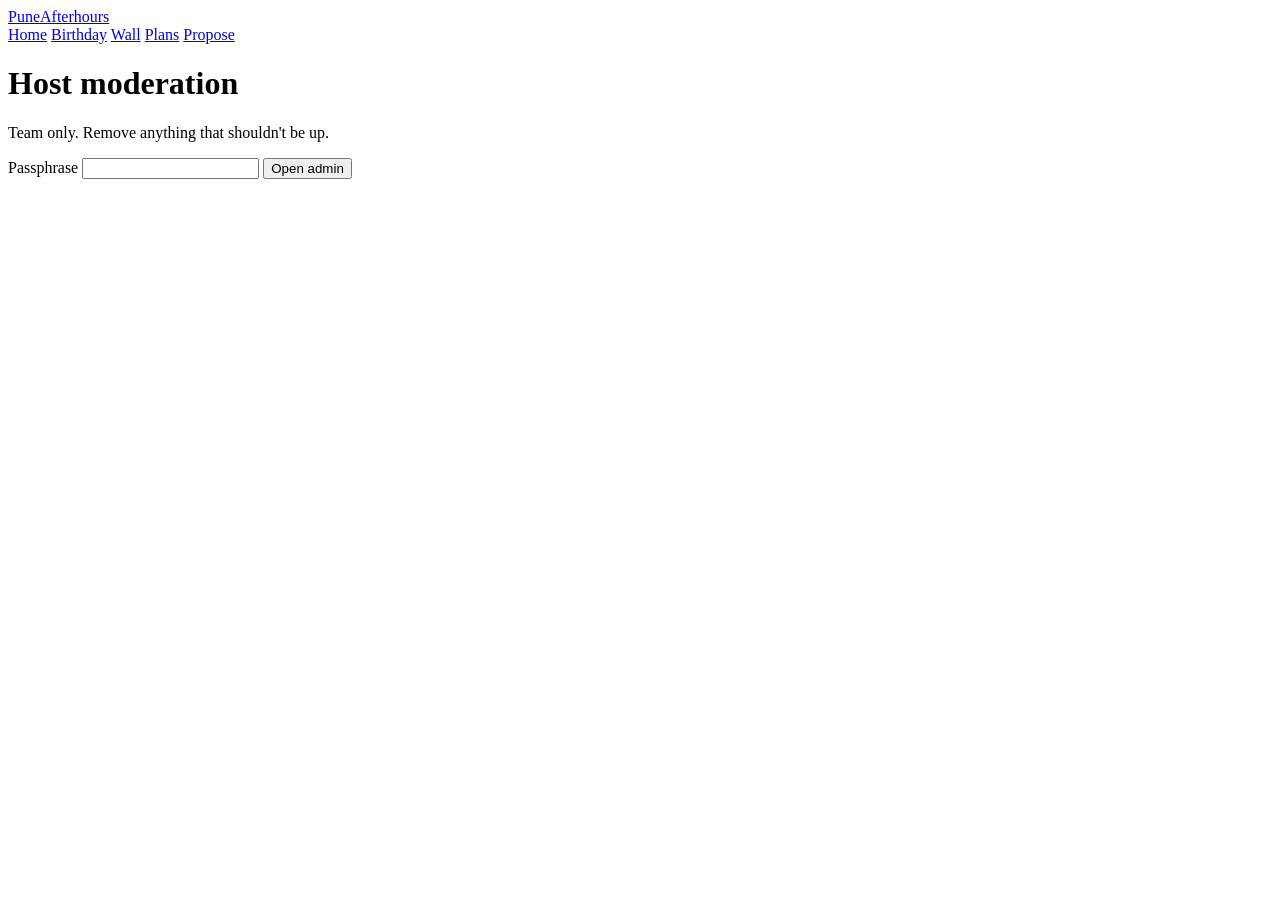
==== public/admin.html @ 370fa333 "Replace the classified sheet with four color pans so the page feels like the group. The newsprint la" ====
<!doctype html>
<html lang="en">
<head>
<meta charset="utf-8">
<meta name="viewport" content="width=device-width, initial-scale=1">
<meta name="robots" content="noindex">
<title>Admin - PuneAfterhours</title>
<link rel="preconnect" href="https://fonts.googleapis.com">
<link rel="preconnect" href="https://fonts.gstatic.com" crossorigin>
<link href="https://fonts.googleapis.com/css2?family=Zilla+Slab:wght@500;700&display=swap" rel="stylesheet">
<link rel="stylesheet" href="/style.css?v=9">
</head>
<body>
<header class="bar">
  <a class="name" href="/">PuneAfterhours</a>
  <nav class="tabs">
    <a href="/">Home</a>
    <a href="/roll">Birthday</a>
    <a href="/wall">Wall</a>
    <a href="/events">Plans</a>
    <a href="/propose">Propose</a>
  </nav>
</header>
<main class="wrap">
  <h1>Host moderation</h1>
  <p class="sub">Team only. Remove anything that shouldn't be up.</p>
  <form class="card" id="f">
    <label for="pass">Passphrase</label>
    <input type="password" id="pass" autocomplete="current-password" required>
    <button class="send" type="submit">Open admin</button>
    <div class="hint" id="msg"></div>
  </form>
  <div id="box" style="display:none">
    <h2>Meetup proposals</h2>
    <div id="events" class="rows"></div>
    <h2>Birthday entries</h2>
    <div id="entries" class="rows"></div>
  </div>
</main>
<script>
let PASS='';
function row(it,label){const d=document.createElement('div');d.className='entry col';
 const n=document.createElement('span');n.className='n';n.textContent=label;d.appendChild(n);
 if(it.status==='pending'){const a=document.createElement('button');a.textContent='Approve';a.className='send';a.style.cssText='padding:8px 14px;margin-top:8px;align-self:flex-start';
  a.onclick=async()=>{const r=await fetch('/api/admin',{method:'POST',headers:{'Content-Type':'application/json'},body:JSON.stringify({pass:PASS,action:'approve',id:it.id})});if(r.ok){it.status='approved';a.remove();}else alert('Failed ('+r.status+')');};
  d.appendChild(a);}
 const b=document.createElement('button');b.textContent='Remove';b.className='send';b.style.cssText='padding:8px 14px;margin-top:8px;align-self:flex-start';
 b.onclick=async()=>{if(!confirm('Remove '+label+'?'))return;const r=await fetch('/api/admin',{method:'POST',headers:{'Content-Type':'application/json'},body:JSON.stringify({pass:PASS,action:'delete',id:it.id})});if(r.ok){d.remove();}else alert('Failed ('+r.status+')');};
 d.appendChild(b);return d;}
async function load(){
 const r=await fetch('/api/admin',{method:'POST',headers:{'Content-Type':'application/json'},body:JSON.stringify({pass:PASS,action:'list'})});
 if(!r.ok){document.getElementById('msg').textContent=r.status===429?'Too many attempts. Wait an hour.':'Wrong passphrase.';return;}
 const j=await r.json();
 document.getElementById('f').style.display='none';document.getElementById('box').style.display='block';
 const ev=document.getElementById('events'),en=document.getElementById('entries');
 ev.innerHTML=j.events.length?'':'<div class="empty">No proposals.</div>';
 en.innerHTML=j.entries.length?'':'<div class="empty">No birthdays.</div>';
 j.events.forEach(e=>ev.appendChild(row(e,e.title+' - by '+e.name+', '+e.going+' going ('+(e.status||'proposed')+')'+(e.phone?' · '+e.phone:''))));
 j.entries.forEach(e=>en.appendChild(row(e,e.name+' - '+e.day+' '+(e.month||'')+((e.status||'approved')==='pending'?' · PENDING':'')+(e.insta?' · @'+String(e.insta).replace(/^@/,''):'')+(e.whatsapp?' · '+e.whatsapp:'')+(e.wall?'':' · hidden'))));
}
document.getElementById('f').addEventListener('submit',e=>{e.preventDefault();PASS=document.getElementById('pass').value;load();});
</script>
</body>
</html>
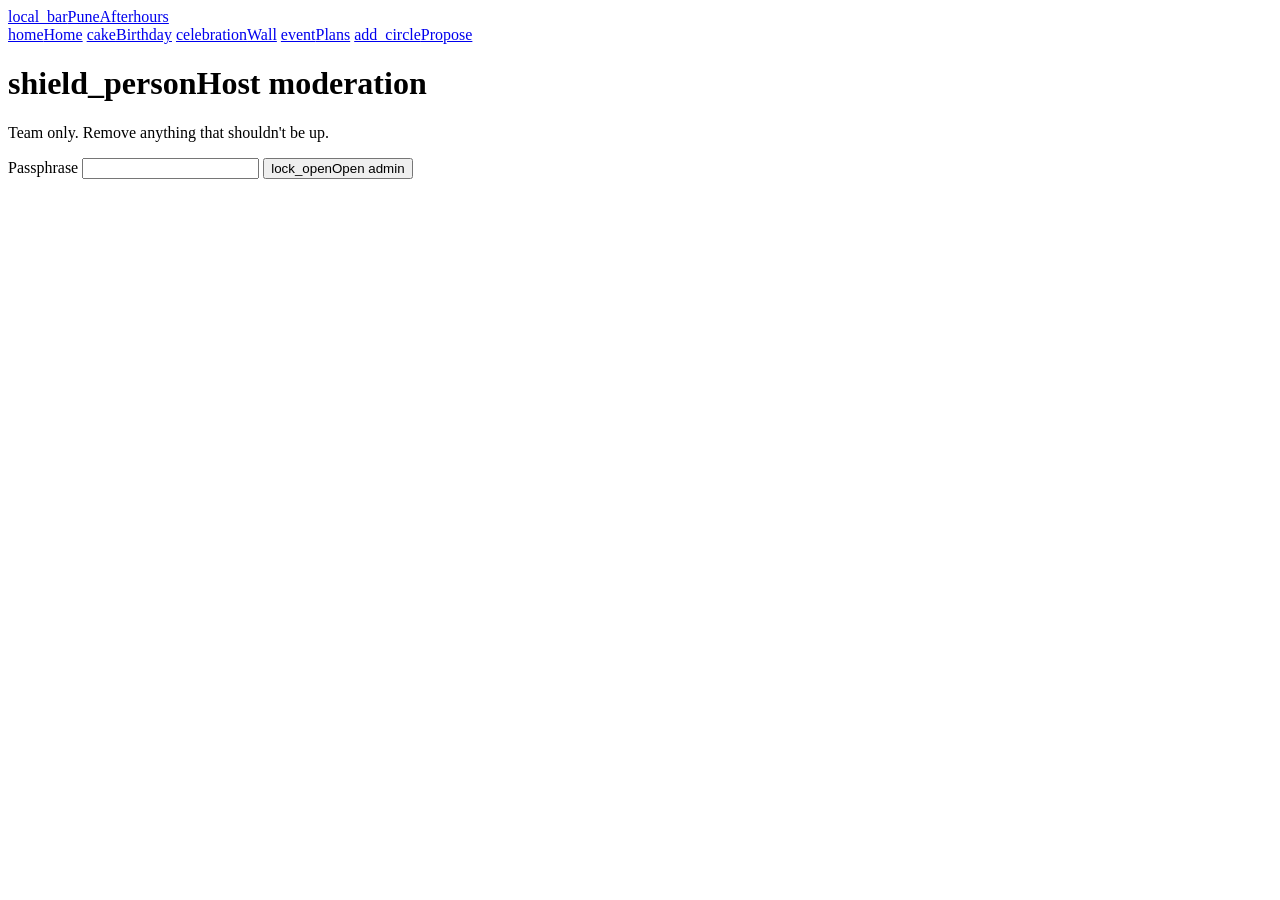
==== commit eb5e2dd1: "Add Google Material layer: Material Symbols icons, Roboto UI token, quiet motion" ====
--- a/public/admin.html
+++ b/public/admin.html
@@ -7,27 +7,28 @@
 <title>Admin - PuneAfterhours</title>
 <link rel="preconnect" href="https://fonts.googleapis.com">
 <link rel="preconnect" href="https://fonts.gstatic.com" crossorigin>
-<link href="https://fonts.googleapis.com/css2?family=Zilla+Slab:wght@500;700&display=swap" rel="stylesheet">
-<link rel="stylesheet" href="/style.css?v=9">
+<link href="https://fonts.googleapis.com/css2?family=Zilla+Slab:wght@500;700&family=Roboto:wght@400;500;700&display=swap" rel="stylesheet">
+<link href="https://fonts.googleapis.com/css2?family=Material+Symbols+Rounded:opsz,wght,FILL,GRAD@24,500,0,0&display=block" rel="stylesheet">
+<link rel="stylesheet" href="/style.css?v=12">
 </head>
 <body>
 <header class="bar">
-  <a class="name" href="/">PuneAfterhours</a>
+  <a class="name" href="/"><span class="msym" aria-hidden="true">local_bar</span>PuneAfterhours</a>
   <nav class="tabs">
-    <a href="/">Home</a>
-    <a href="/roll">Birthday</a>
-    <a href="/wall">Wall</a>
-    <a href="/events">Plans</a>
-    <a href="/propose">Propose</a>
+    <a href="/"><span class="msym" aria-hidden="true">home</span>Home</a>
+    <a href="/roll"><span class="msym" aria-hidden="true">cake</span>Birthday</a>
+    <a href="/wall"><span class="msym" aria-hidden="true">celebration</span>Wall</a>
+    <a href="/events"><span class="msym" aria-hidden="true">event</span>Plans</a>
+    <a href="/propose"><span class="msym" aria-hidden="true">add_circle</span>Propose</a>
   </nav>
 </header>
 <main class="wrap">
-  <h1>Host moderation</h1>
+  <h1><span class="msym" aria-hidden="true">shield_person</span>Host moderation</h1>
   <p class="sub">Team only. Remove anything that shouldn't be up.</p>
   <form class="card" id="f">
     <label for="pass">Passphrase</label>
     <input type="password" id="pass" autocomplete="current-password" required>
-    <button class="send" type="submit">Open admin</button>
+    <button class="send" type="submit"><span class="msym" aria-hidden="true">lock_open</span>Open admin</button>
     <div class="hint" id="msg"></div>
   </form>
   <div id="box" style="display:none">
@@ -53,8 +54,8 @@
  const j=await r.json();
  document.getElementById('f').style.display='none';document.getElementById('box').style.display='block';
  const ev=document.getElementById('events'),en=document.getElementById('entries');
- ev.innerHTML=j.events.length?'':'<div class="empty">No proposals.</div>';
- en.innerHTML=j.entries.length?'':'<div class="empty">No birthdays.</div>';
+ ev.innerHTML=j.events.length?'':'<div class="empty"><span class="msym" aria-hidden="true">inbox</span>No proposals.</div>';
+ en.innerHTML=j.entries.length?'':'<div class="empty"><span class="msym" aria-hidden="true">inbox</span>No birthdays.</div>';
  j.events.forEach(e=>ev.appendChild(row(e,e.title+' - by '+e.name+', '+e.going+' going ('+(e.status||'proposed')+')'+(e.phone?' · '+e.phone:''))));
  j.entries.forEach(e=>en.appendChild(row(e,e.name+' - '+e.day+' '+(e.month||'')+((e.status||'approved')==='pending'?' · PENDING':'')+(e.insta?' · @'+String(e.insta).replace(/^@/,''):'')+(e.whatsapp?' · '+e.whatsapp:'')+(e.wall?'':' · hidden'))));
 }
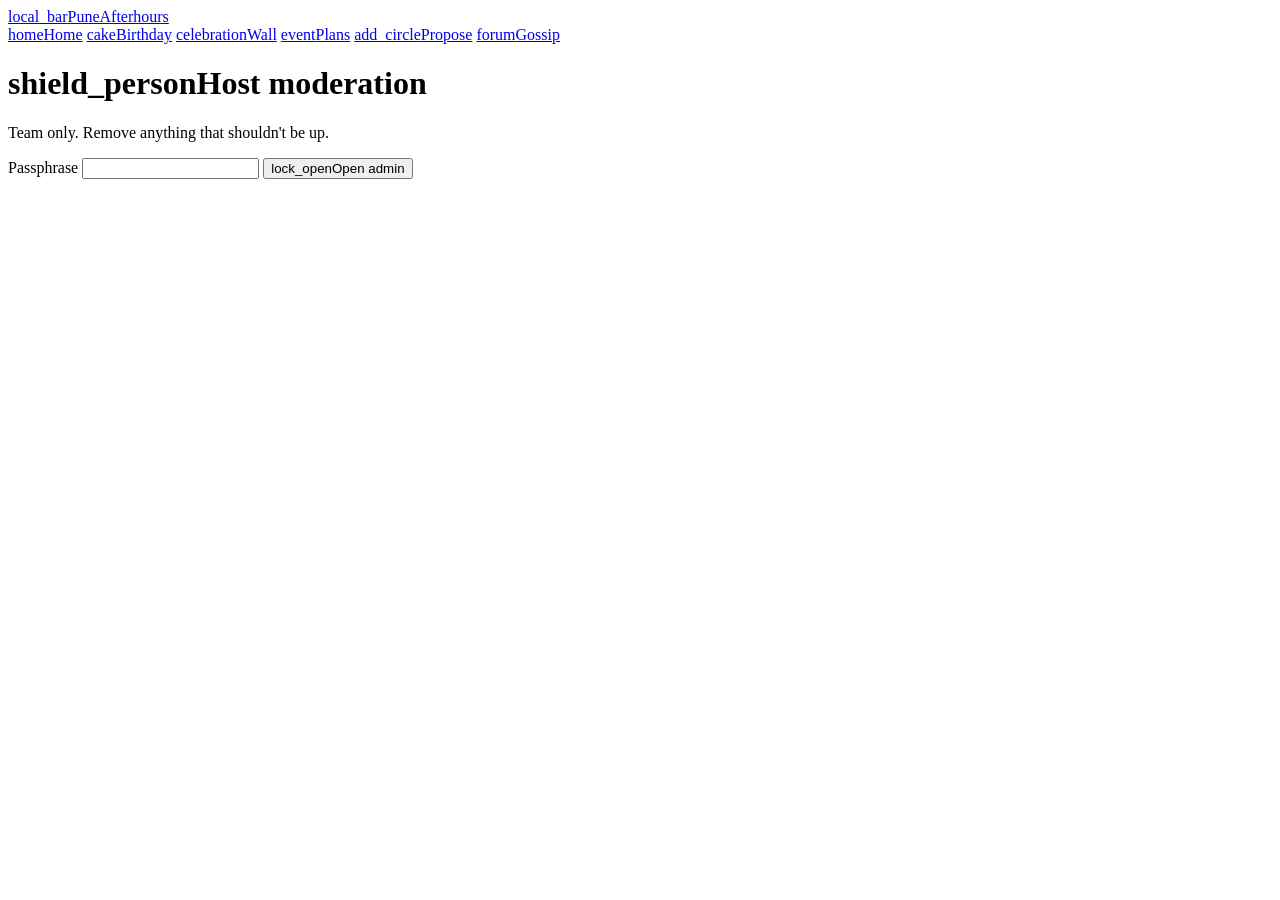
==== commit f9f6b7e9: "Add separate Gossip tab with two reviewed city discussions" ====
--- a/public/admin.html
+++ b/public/admin.html
@@ -20,6 +20,7 @@
     <a href="/wall"><span class="msym" aria-hidden="true">celebration</span>Wall</a>
     <a href="/events"><span class="msym" aria-hidden="true">event</span>Plans</a>
     <a href="/propose"><span class="msym" aria-hidden="true">add_circle</span>Propose</a>
+    <a href="/gossip"><span class="msym" aria-hidden="true">forum</span>Gossip</a>
   </nav>
 </header>
 <main class="wrap">
